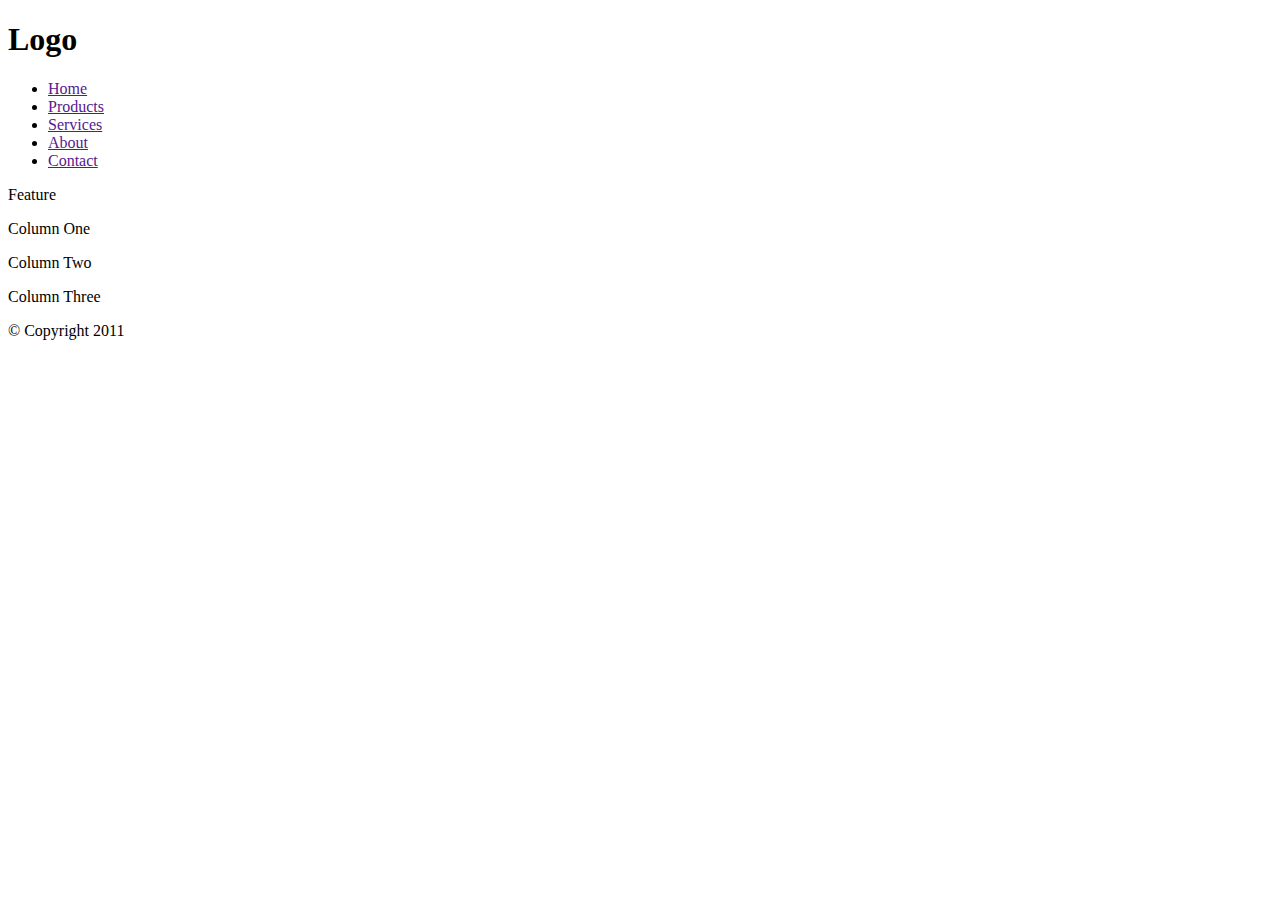
==== index.html @ 3430f13c "Update index.html" ====
<!DOCTYPE html>
<html>
	<head>
		<title>Liquid Layout</title>
		
	</head>
	<body>
		<div id="header">
			<h1>Logo</h1>
			<div id="nav">
				<ul>
					<li><a href="">Home</a></li>
					<li><a href="">Products</a></li>
					<li><a href="">Services</a></li>
					<li><a href="">About</a></li>
					<li><a href="">Contact</a></li>
				</ul>
			</div>
		</div>
		<div id="content">
			<div id="feature">
				<p>Feature</p>
			</div>
			<div class="article column1">
				<p>Column One</p>
			</div>
			<div class="article column2">
				<p>Column Two</p>
			</div>
			<div class="article column3">
				<p>Column Three</p>
			</div>
		</div>
		<div id="footer">
			<p>&copy; Copyright 2011</p>
		</div>
	</body>
</html>
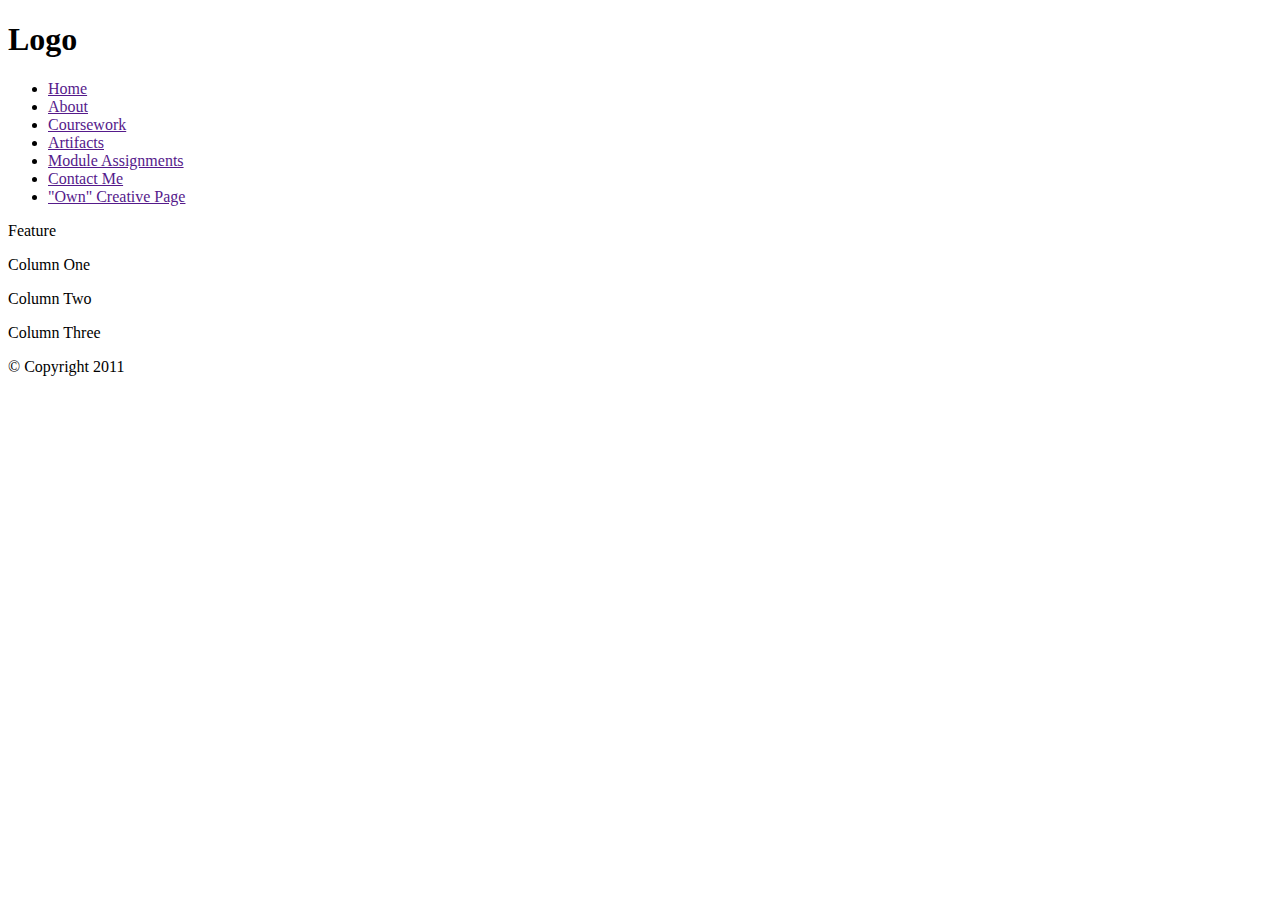
==== commit dd8540d7: "Update index.html" ====
--- a/index.html
+++ b/index.html
@@ -1,7 +1,7 @@
 <!DOCTYPE html>
 <html>
 	<head>
-		<title>Liquid Layout</title>
+		<title>Midterm - Web-based Portfolio design</title>
 		
 	</head>
 	<body>
@@ -10,10 +10,12 @@
 			<div id="nav">
 				<ul>
 					<li><a href="">Home</a></li>
-					<li><a href="">Products</a></li>
-					<li><a href="">Services</a></li>
 					<li><a href="">About</a></li>
-					<li><a href="">Contact</a></li>
+					<li><a href="">Coursework</a></li>
+					<li><a href="">Artifacts</a></li>
+					<li><a href="">Module Assignments</a></li>
+					<li><a href="">Contact Me</a></li>
+					<li><a href=""> "Own" Creative Page</a></li>
 				</ul>
 			</div>
 		</div>
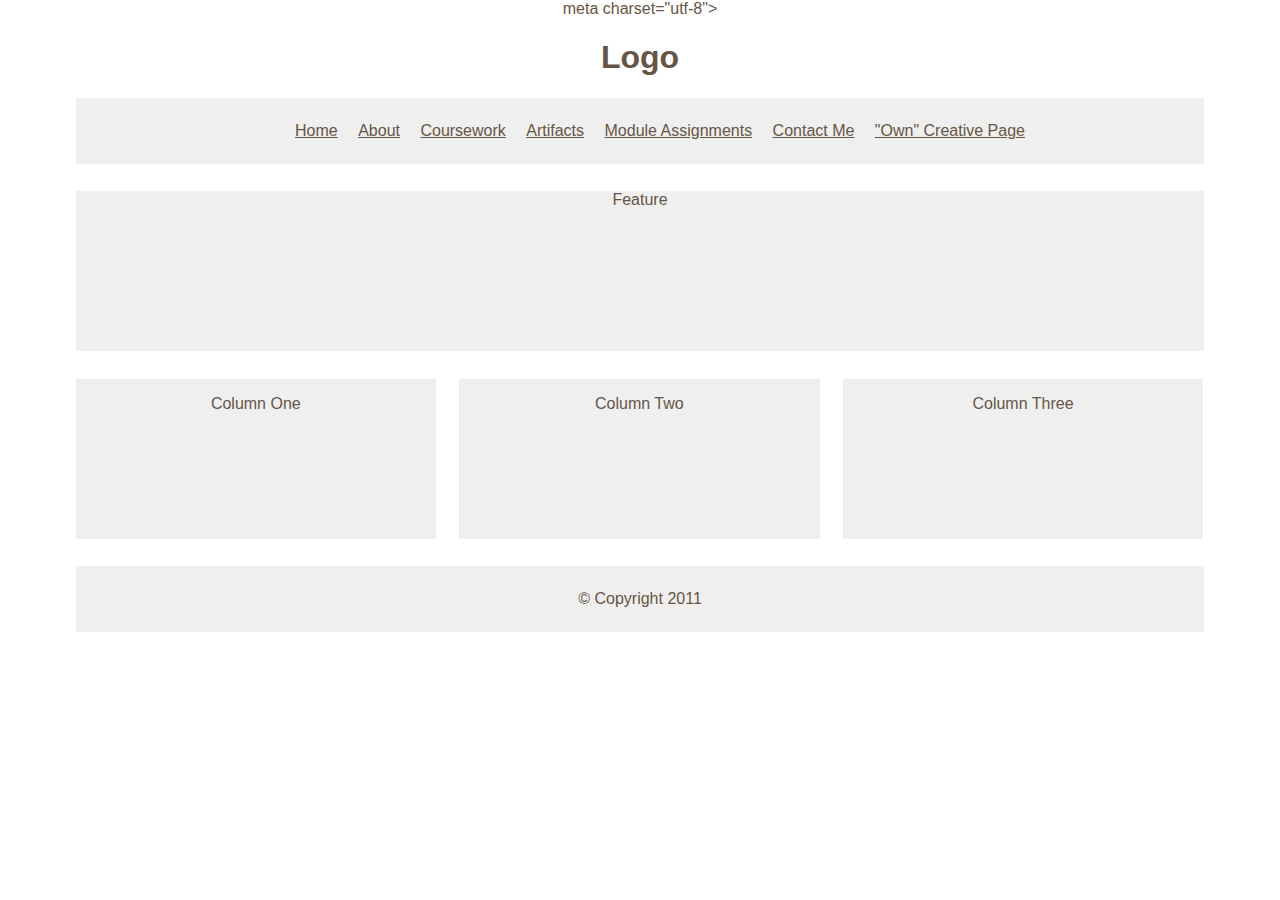
==== commit 0ee33e8f: "Update index.html" ====
--- a/index.html
+++ b/index.html
@@ -1,6 +1,11 @@
 <!DOCTYPE html>
 <html>
 	<head>
+		meta charset="utf-8">
+                <meta name="viewport" content="width=device-width">
+		
+		<link rel="stylesheet" type="text/css" href="style.css">
+		
 		<title>Midterm - Web-based Portfolio design</title>
 		
 	</head>
--- a/style.css
+++ b/style.css
@@ -0,0 +1,28 @@
+
+			* {
+				font-family: Arial, Verdana, sans-serif;
+				color: #665544;
+				text-align: center;}
+			body {
+				width: 90%;
+				margin: 0 auto;}
+			#content {
+				overflow: auto;}
+			#nav, #feature, #footer {
+				margin: 1%;}
+			.column1, .column2, .column3 {
+				width: 31.3%;
+				float: left;
+				margin: 1%;}
+			.column3 {
+				margin-right: 0%;}
+			li {
+				display: inline;
+				padding: 0.5em;}
+			#nav, #footer {
+				background-color: #efefef;
+				padding: 0.5em 0;}
+			#feature, .article {
+				height: 10em;
+				margin-bottom: 1em;
+				background-color: #efefef;}
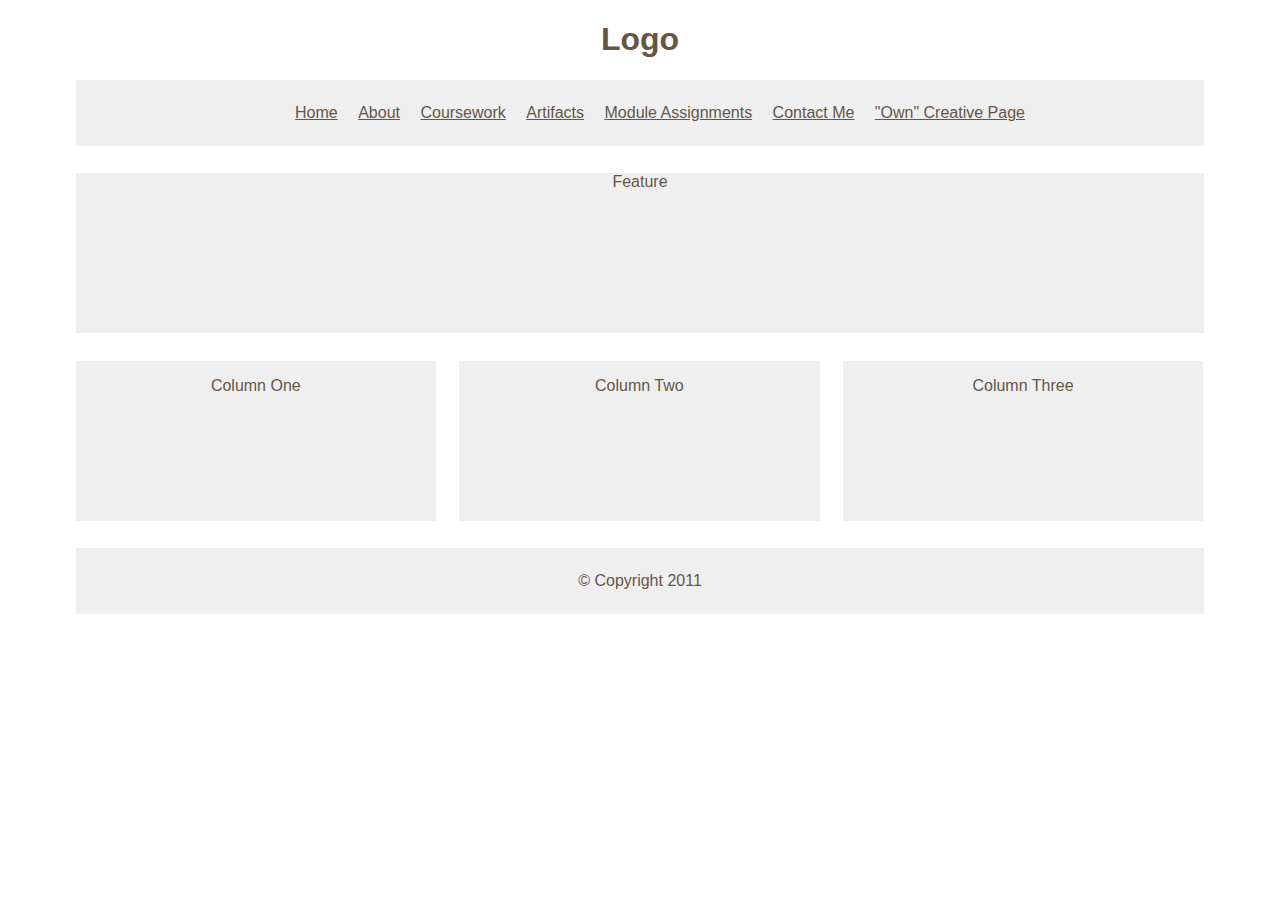
==== commit d4fe75d4: "Update index.html" ====
--- a/index.html
+++ b/index.html
@@ -1,7 +1,7 @@
 <!DOCTYPE html>
 <html>
 	<head>
-		meta charset="utf-8">
+		<meta charset="utf-8">
                 <meta name="viewport" content="width=device-width">
 		
 		<link rel="stylesheet" type="text/css" href="style.css">
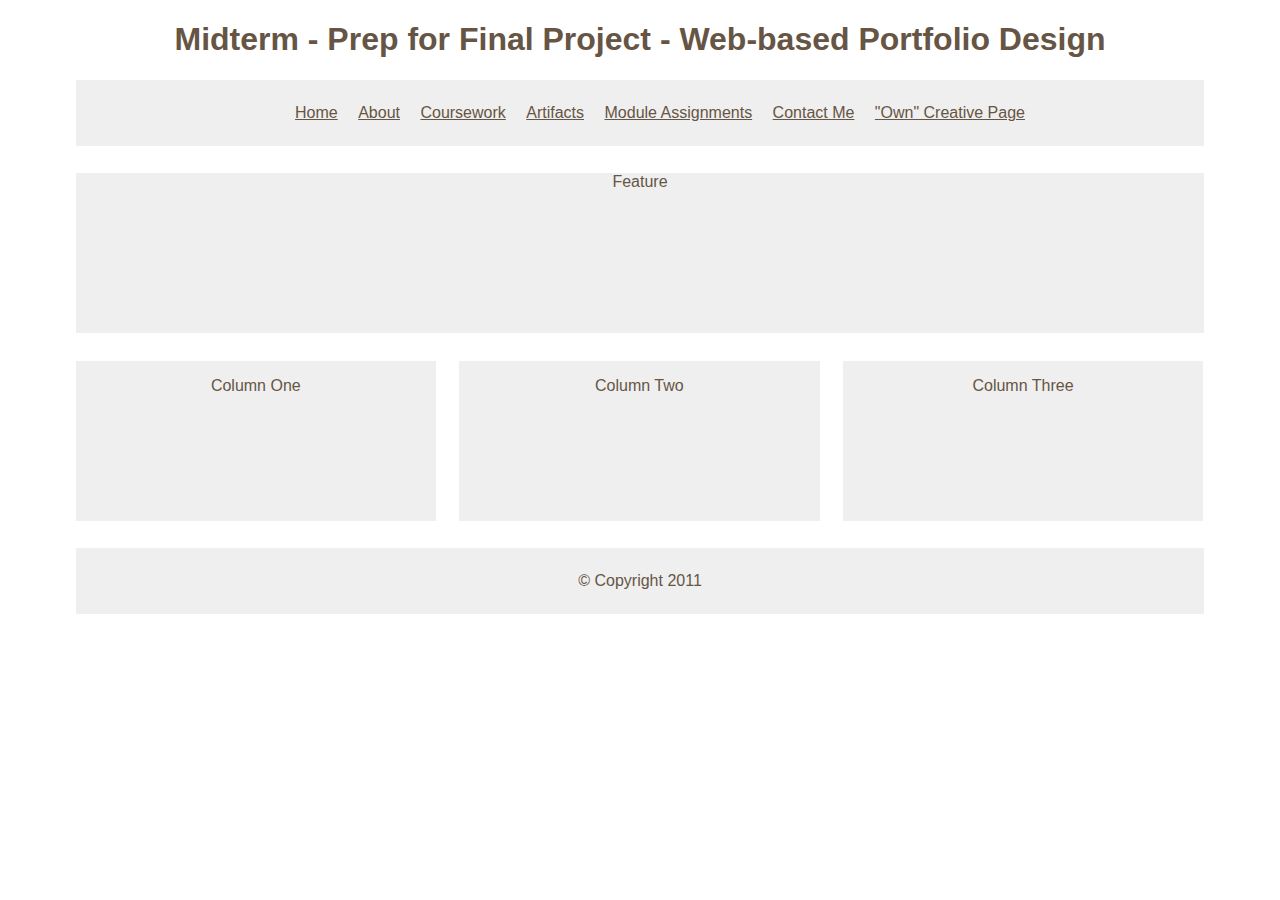
==== commit b95924f3: "Update index.html" ====
--- a/index.html
+++ b/index.html
@@ -11,7 +11,7 @@
 	</head>
 	<body>
 		<div id="header">
-			<h1>Logo</h1>
+			<h1> Midterm - Prep for Final Project - Web-based Portfolio Design </h1>
 			<div id="nav">
 				<ul>
 					<li><a href="">Home</a></li>
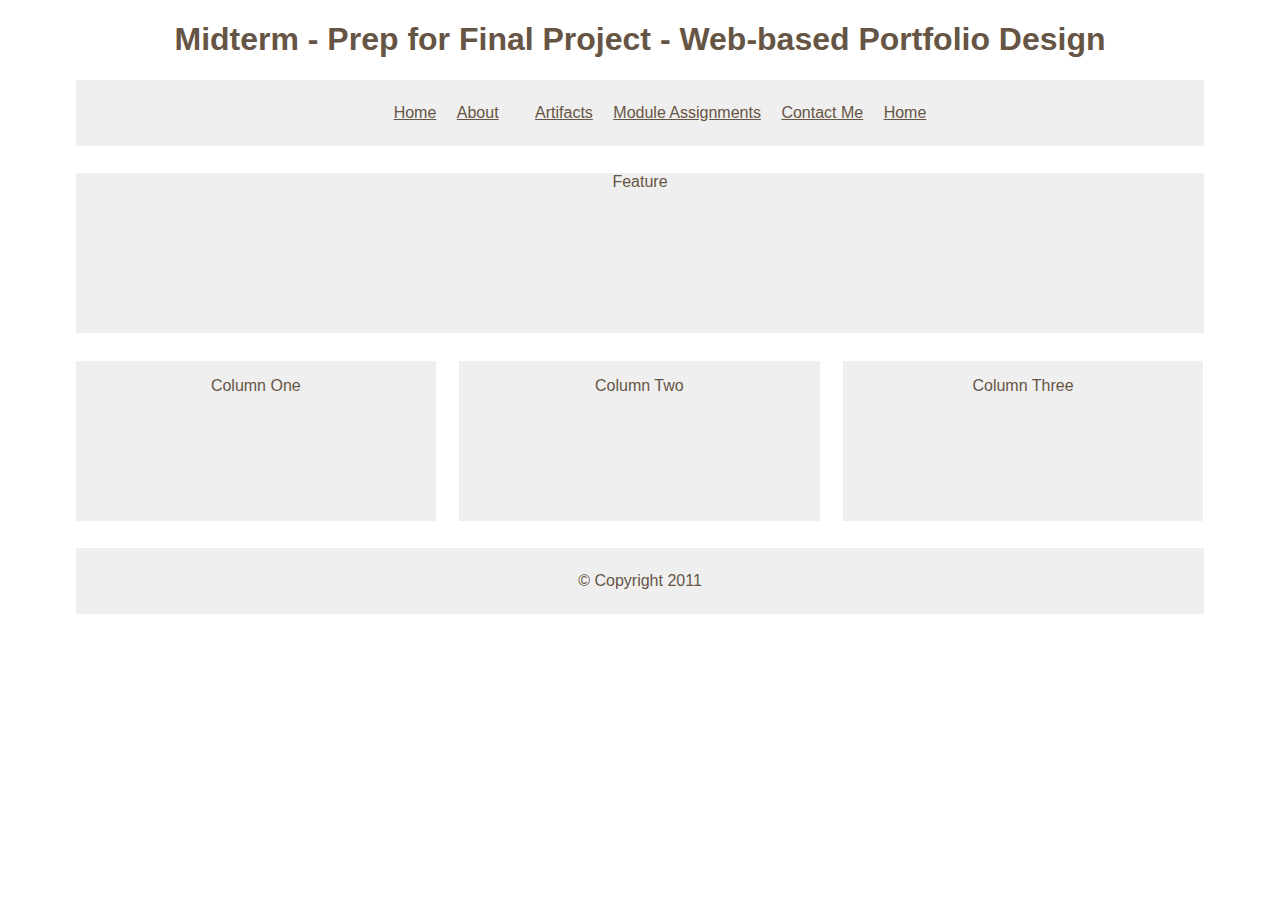
==== commit 0fb05ed6: "Update index.html" ====
--- a/index.html
+++ b/index.html
@@ -14,13 +14,13 @@
 			<h1> Midterm - Prep for Final Project - Web-based Portfolio Design </h1>
 			<div id="nav">
 				<ul>
-					<li><a href="">Home</a></li>
-					<li><a href="">About</a></li>
-					<li><a href="">Coursework</a></li>
-					<li><a href="">Artifacts</a></li>
-					<li><a href="">Module Assignments</a></li>
-					<li><a href="">Contact Me</a></li>
-					<li><a href=""> "Own" Creative Page</a></li>
+					<li><a href="https://deekra.github.io/Midterm/Home/" target=“_blank”>Home</a></li>
+					<li><a href="https://deekra.github.io/Midterm/About/" target=“_blank”>About</a></li>
+					<li><a href="https://deekra.github.io/Midterm/Coursework/" target=“_blank”Coursework</a></li>
+					<li><a href="https://deekra.github.io/Midterm/Artifacts/" target=“_blank”>Artifacts</a></li>
+					<li><a href="https://deekra.github.io/Midterm/Module%20Assignments/" target=“_blank”>Module Assignments</a></li>
+					<li><a href="https://deekra.github.io/Midterm/Contact%20Me/" target=“_blank”>Contact Me</a></li>
+					<li><a href="https://deekra.github.io/Midterm/Home/" target=“_blank”>Home</a></li>
 				</ul>
 			</div>
 		</div>
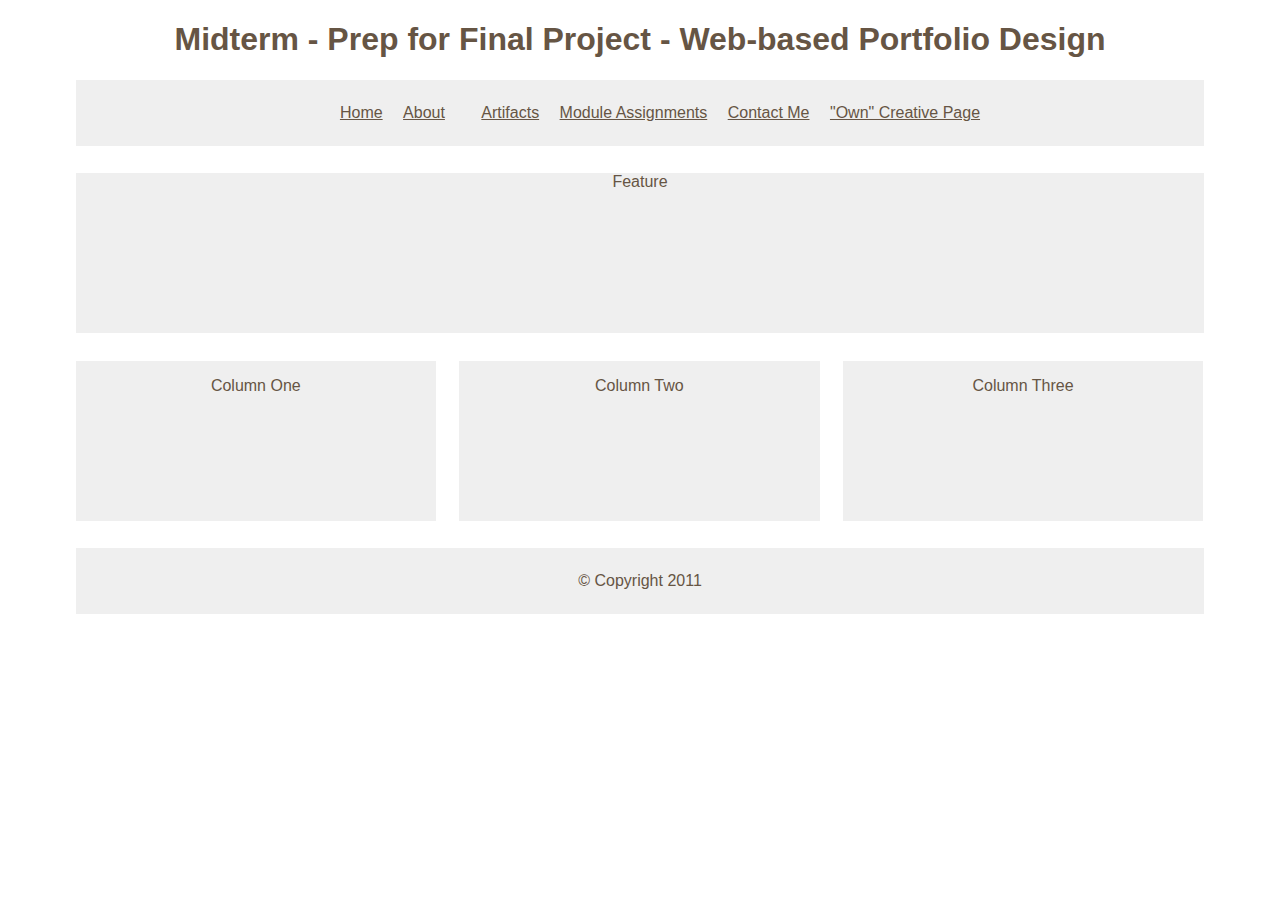
==== commit 4220424f: "Update index.html" ====
--- a/index.html
+++ b/index.html
@@ -20,7 +20,7 @@
 					<li><a href="https://deekra.github.io/Midterm/Artifacts/" target=“_blank”>Artifacts</a></li>
 					<li><a href="https://deekra.github.io/Midterm/Module%20Assignments/" target=“_blank”>Module Assignments</a></li>
 					<li><a href="https://deekra.github.io/Midterm/Contact%20Me/" target=“_blank”>Contact Me</a></li>
-					<li><a href="https://deekra.github.io/Midterm/Home/" target=“_blank”>Home</a></li>
+					<li><a href="https://deekra.github.io/Midterm/%22Own%22%20creative%20page/" target=“_blank”>"Own" Creative Page</a></li>
 				</ul>
 			</div>
 		</div>
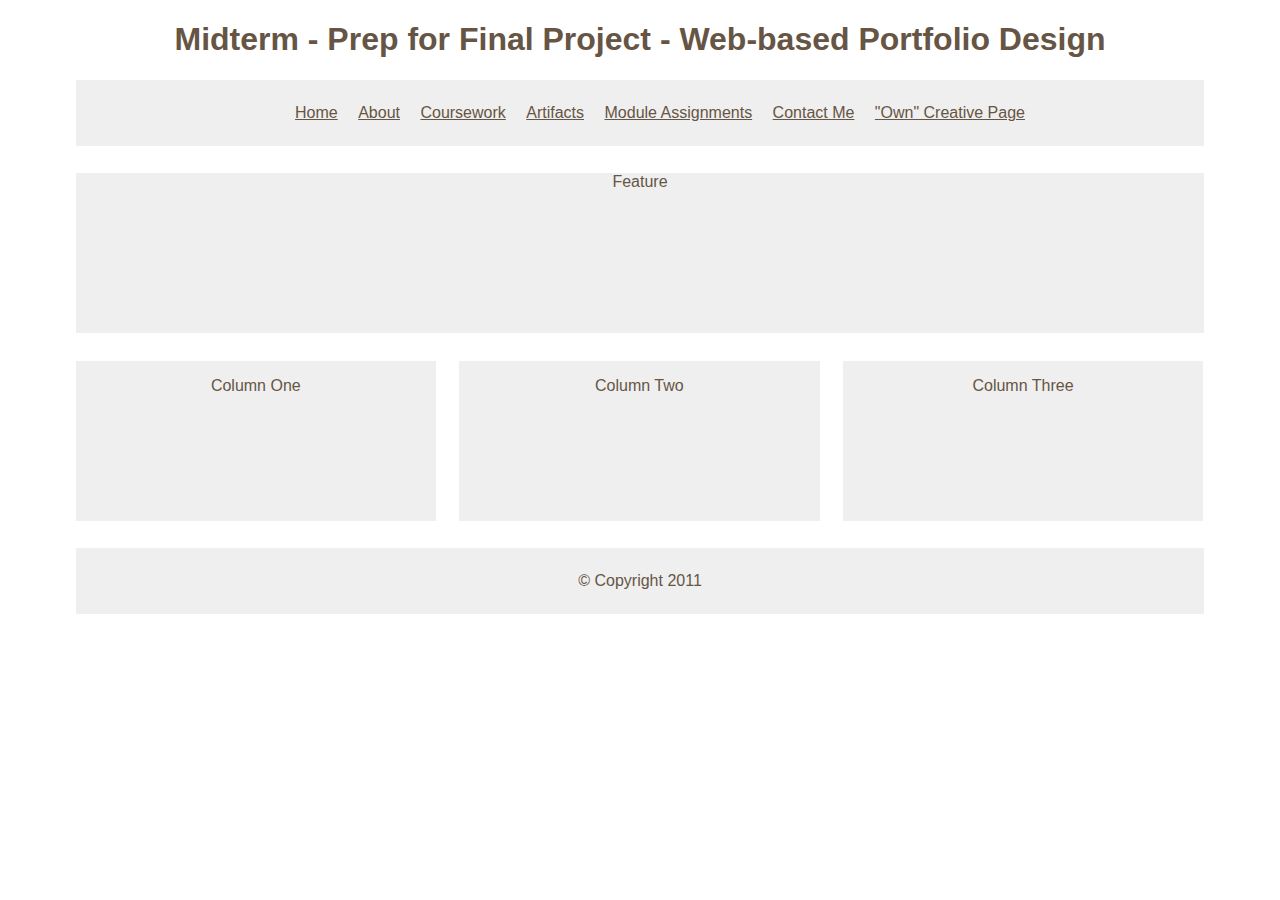
==== commit 146c087b: "Update index.html" ====
--- a/index.html
+++ b/index.html
@@ -14,13 +14,13 @@
 			<h1> Midterm - Prep for Final Project - Web-based Portfolio Design </h1>
 			<div id="nav">
 				<ul>
-					<li><a href="https://deekra.github.io/Midterm/Home/" target=“_blank”>Home</a></li>
-					<li><a href="https://deekra.github.io/Midterm/About/" target=“_blank”>About</a></li>
-					<li><a href="https://deekra.github.io/Midterm/Coursework/" target=“_blank”Coursework</a></li>
-					<li><a href="https://deekra.github.io/Midterm/Artifacts/" target=“_blank”>Artifacts</a></li>
-					<li><a href="https://deekra.github.io/Midterm/Module%20Assignments/" target=“_blank”>Module Assignments</a></li>
-					<li><a href="https://deekra.github.io/Midterm/Contact%20Me/" target=“_blank”>Contact Me</a></li>
-					<li><a href="https://deekra.github.io/Midterm/%22Own%22%20creative%20page/" target=“_blank”>"Own" Creative Page</a></li>
+					<li><a href="https://deekra.github.io/Midterm/Home/">Home</a></li>
+					<li><a href="https://deekra.github.io/Midterm/About/">About</a></li>
+					<li><a href="https://deekra.github.io/Midterm/Coursework/">Coursework</a></li>
+					<li><a href="https://deekra.github.io/Midterm/Artifacts/">Artifacts</a></li>
+					<li><a href="https://deekra.github.io/Midterm/Module%20Assignments/">Module Assignments</a></li>
+					<li><a href="https://deekra.github.io/Midterm/Contact%20Me/">Contact Me</a></li>
+					<li><a href="https://deekra.github.io/Midterm/%22Own%22%20creative%20page/">"Own" Creative Page</a></li>
 				</ul>
 			</div>
 		</div>
--- a/style.css
+++ b/style.css
@@ -4,6 +4,7 @@
 				color: #665544;
 				text-align: center;}
 			body {
+				background-image:url("https://img.freepik.com/free-vector/hand-painted-watercolor-abstract-watercolor-background_23-2148999934.jpg?w=900&t=st=1666506201~exp=1666506801~hmac=b96444cbbcade821d351e02a323c8e7f34cb980939127c55881646b916409308");
 				width: 90%;
 				margin: 0 auto;}
 			#content {
